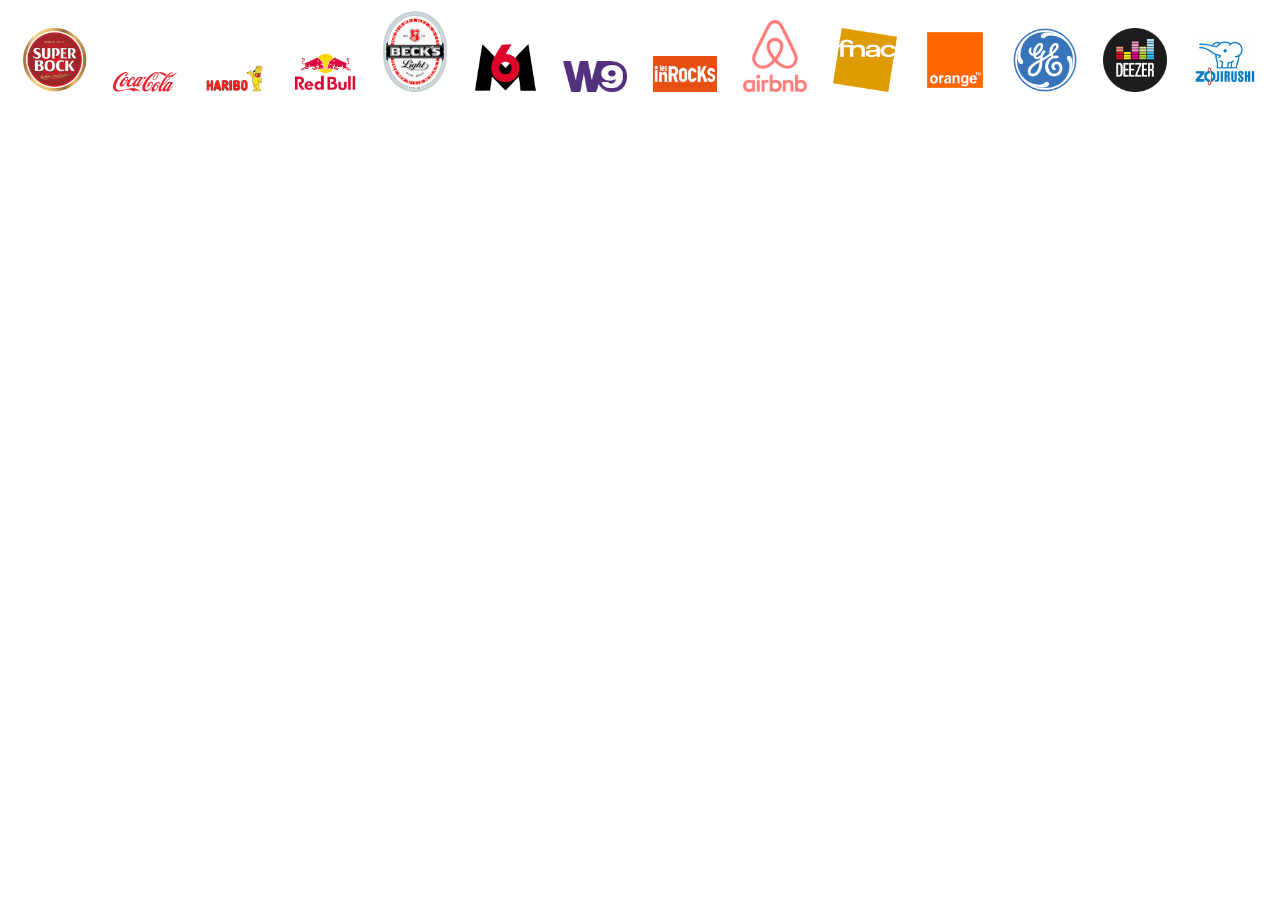
==== partenaire.html @ bf175a61 "fix popup et menu festival" ====
<!DOCTYPE html>
<html lang="en">
<head>
    <meta charset="UTF-8">
    <meta name="viewport" content="width=device-width, initial-scale=1.0">
    <meta http-equiv="X-UA-Compatible" content="ie=edge">
    <link rel="stylesheet" href="partenaire.css">
    <title>Document</title>
</head>
<body>
    <div class="partenaires">
            <div class="partenaire">
                <a href="http://www.superbock.pt/global/fr/products/" target="blank"><img src="images/Super.png" alt=""></a>
                <a href="https://www.cocacola.fr" target="blank"><img src="images/Coca.png" alt=""></a>
                <a href="https://www.haribo.com/frFR/accueil.html" target="blank"><img src="images/Haribo.png" alt=""></a>
                <a href="http://energydrink-fr.redbull.com/?syn=MARQUE&gclid=CjwKCAjwk9HWBRApEiwA6mKWaWrwhm9dbHliM0eCrwlxBzKU_I2CeqveAJa4MaN9wS6RIzCOwpCJkBoCztcQAvD_BwE" target="blank"><img src="images/Red.png" alt=""></a>
                <a href="https://becks.de" target="blank"><img src="images/Beck_s.png" alt=""></a>
                <a href="https://www.6play.fr/m6" target="blank"><img src="images/M6.png" alt=""></a>
                <a href="https://www.6play.fr/w9" target="blank"><img src="images/W9.png" alt=""></a>
                <a href="https://www.lesinrocks.com/#" target="blank"><img src="images/Inrocks.jpeg" alt=""></a>
                <a href="https://www.airbnb.fr/a/?af=43720035&c=.pi0.pk4063331735_192900875462_c_12026460346&gclid=Cj0KCQjwn-bWBRDGARIsAPS1svtGDha1HIe0klsyuE_7bhOkXvTSMmDn-COuvkBpO6wp2X0Y_tdwIdcaArQCEALw_wcB"><img src="images/airbnb.png" alt=""></a>
                <a href="http://www.fnacspectacles.com" target="blank"><img src="images/fnac.png" alt=""></a>
                <a href="https://www.orangebank.fr" target="blank"><img src="images/orange.png" alt=""></a>
                <a href="https://www.ge.com/fr/"><img src="images/GE.png" alt=""></a>
                <a href="https://www.deezer.com/fr/offers?utm_source=google&utm_campaign=acq-sea_brand_test&utm_medium=search-obj_sub&utm_content=offers&gclid=CjwKCAjwk9HWBRApEiwA6mKWaRVyquwyoZjBi8w8IZZC_oU6F7L3M03D_WfocnABF82hBps2IATmCBoCvtEQAvD_BwE" target="blank"><img src="images/deezer.png" alt=""></a>
                <a href="https://www.zojirushi.co.jp/cafe/spot/event/fujirock/" target="blank"><img src="images/zojiruchi.png" alt=""></a>
            </div>
    </div>

    
</body>
</html>
---- partenaire.css ----
body {
    margin: 0;
    padding: 0;
    width: 100%;
}

.partenaires {
    /* position: absolute;
    top: 50%; left: 50%; 
    transform: translate(-50%, -50%);*/
    margin-left: 0;
    margin-right: 0;
}

.partenaire img {
    width: 5%;
    margin: 11px;
}

.partenaire {
    text-align: center;
    position: absolute;
}
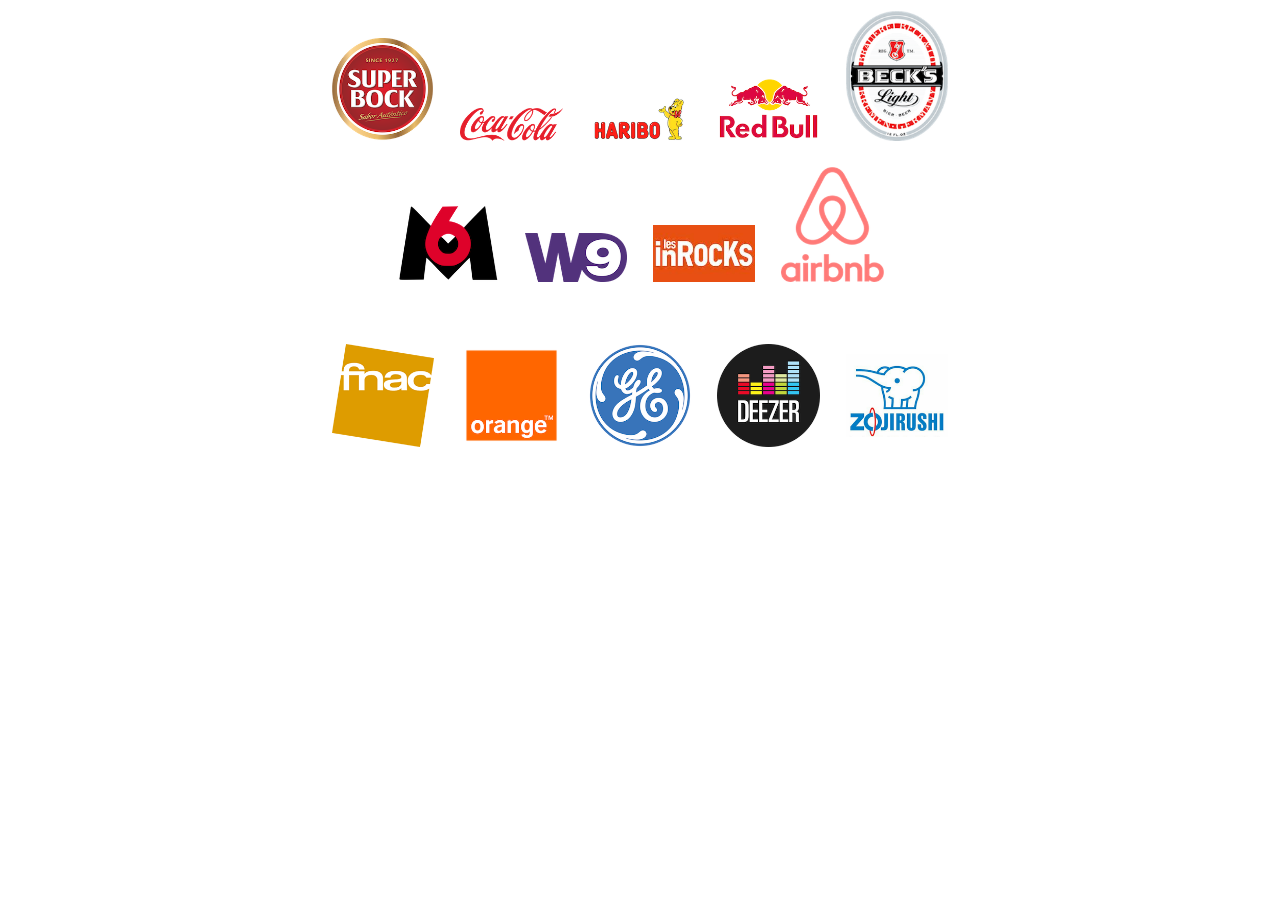
==== commit b75268f1: "ajout partenaires" ====
--- a/partenaire.html
+++ b/partenaire.html
@@ -10,20 +10,28 @@
 <body>
     <div class="partenaires">
             <div class="partenaire">
+                <div>
                 <a href="http://www.superbock.pt/global/fr/products/" target="blank"><img src="images/Super.png" alt=""></a>
                 <a href="https://www.cocacola.fr" target="blank"><img src="images/Coca.png" alt=""></a>
                 <a href="https://www.haribo.com/frFR/accueil.html" target="blank"><img src="images/Haribo.png" alt=""></a>
                 <a href="http://energydrink-fr.redbull.com/?syn=MARQUE&gclid=CjwKCAjwk9HWBRApEiwA6mKWaWrwhm9dbHliM0eCrwlxBzKU_I2CeqveAJa4MaN9wS6RIzCOwpCJkBoCztcQAvD_BwE" target="blank"><img src="images/Red.png" alt=""></a>
                 <a href="https://becks.de" target="blank"><img src="images/Beck_s.png" alt=""></a>
+                </div>
+
+                <div>
                 <a href="https://www.6play.fr/m6" target="blank"><img src="images/M6.png" alt=""></a>
                 <a href="https://www.6play.fr/w9" target="blank"><img src="images/W9.png" alt=""></a>
                 <a href="https://www.lesinrocks.com/#" target="blank"><img src="images/Inrocks.jpeg" alt=""></a>
                 <a href="https://www.airbnb.fr/a/?af=43720035&c=.pi0.pk4063331735_192900875462_c_12026460346&gclid=Cj0KCQjwn-bWBRDGARIsAPS1svtGDha1HIe0klsyuE_7bhOkXvTSMmDn-COuvkBpO6wp2X0Y_tdwIdcaArQCEALw_wcB"><img src="images/airbnb.png" alt=""></a>
+                </div>
+<br><br>
+                <div>
                 <a href="http://www.fnacspectacles.com" target="blank"><img src="images/fnac.png" alt=""></a>
                 <a href="https://www.orangebank.fr" target="blank"><img src="images/orange.png" alt=""></a>
                 <a href="https://www.ge.com/fr/"><img src="images/GE.png" alt=""></a>
                 <a href="https://www.deezer.com/fr/offers?utm_source=google&utm_campaign=acq-sea_brand_test&utm_medium=search-obj_sub&utm_content=offers&gclid=CjwKCAjwk9HWBRApEiwA6mKWaRVyquwyoZjBi8w8IZZC_oU6F7L3M03D_WfocnABF82hBps2IATmCBoCvtEQAvD_BwE" target="blank"><img src="images/deezer.png" alt=""></a>
                 <a href="https://www.zojirushi.co.jp/cafe/spot/event/fujirock/" target="blank"><img src="images/zojiruchi.png" alt=""></a>
+                </div>
             </div>
     </div>
 
--- a/partenaire.css
+++ b/partenaire.css
@@ -4,16 +4,14 @@
     width: 100%;
 }
 
-.partenaires {
-    /* position: absolute;
-    top: 50%; left: 50%; 
-    transform: translate(-50%, -50%);*/
+.partenaire {
     margin-left: 0;
     margin-right: 0;
+    width: 100%;
 }
 
 .partenaire img {
-    width: 5%;
+    width: 8%;
     margin: 11px;
 }
 
